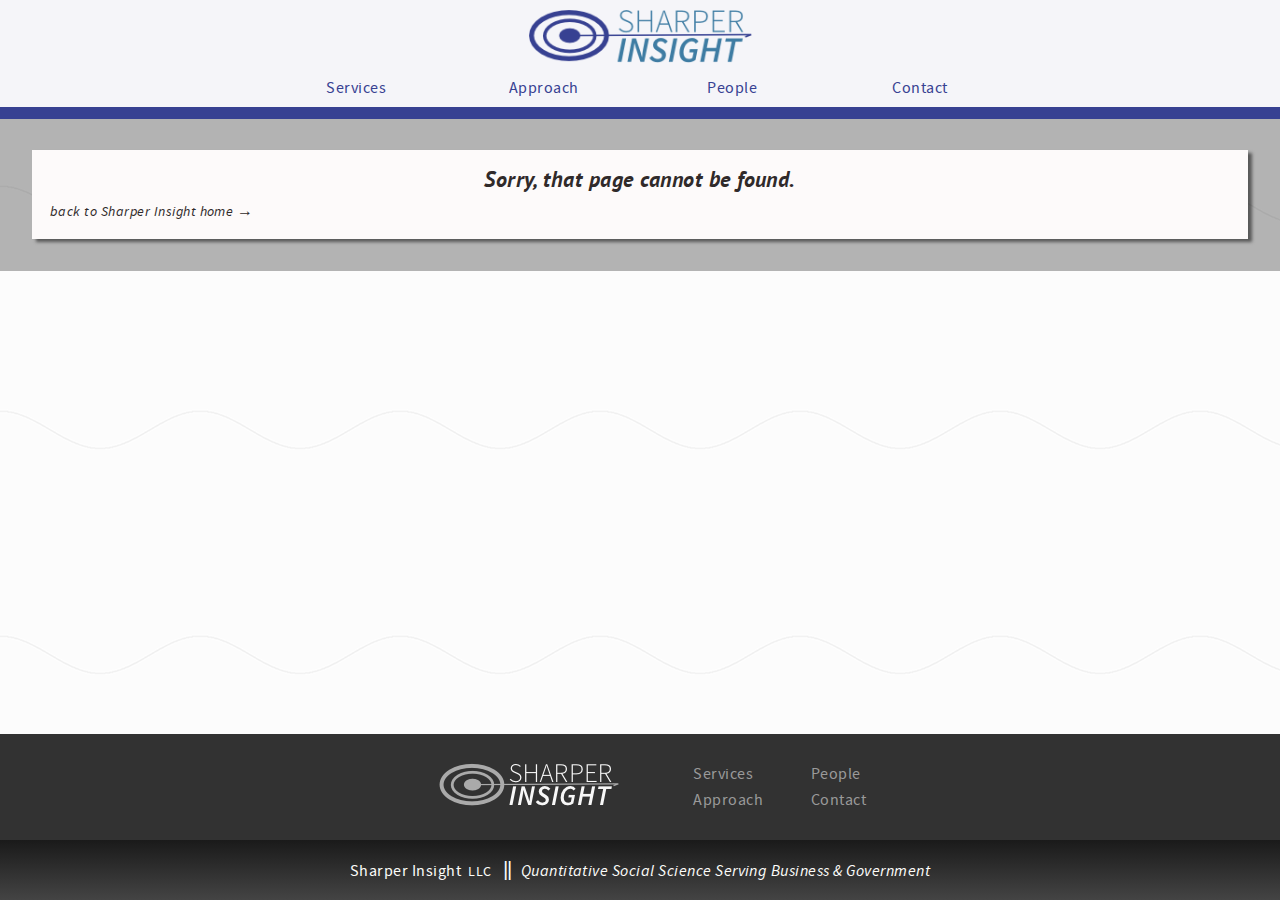
==== index.html @ 95096669 "First substantive commit" ====
<!DOCTYPE html>
<html lang="en-US">
<head>
<meta charset="utf-8">
<meta name="viewport" content=
"width=device-width, initial-scale=1.0">
<title></title>
<link rel="shortcut icon" href="./images/SI_favicon.png">
<script>
  if( /Android|webOS|iPhone|iPad|iPod|BlackBerry|IEMobile|Opera Mini/i
    .test(navigator.userAgent) ) {
    var css = 'body a:hover {color:#302A2A !important;} '
              + '.mainNav .internal:hover {color: #374192 !important}'
              + '.ftrMenu .internal:hover {color:#9A9A9A !important;}',
        head = document.head || document.getElementsByTagName('head')[0],
        style = document.createElement('style');
    style.type = 'text/css';
    if (style.styleSheet) {
      style.styleSheet.cssText = css;
    } else {
      style.appendChild(document.createTextNode(css));
    }
    head.appendChild(style);
  }
</script>
</head>
<body>
<div id="root"></div>
<script type="text/javascript" src="bundle.js">
</script>
</body>
</html>
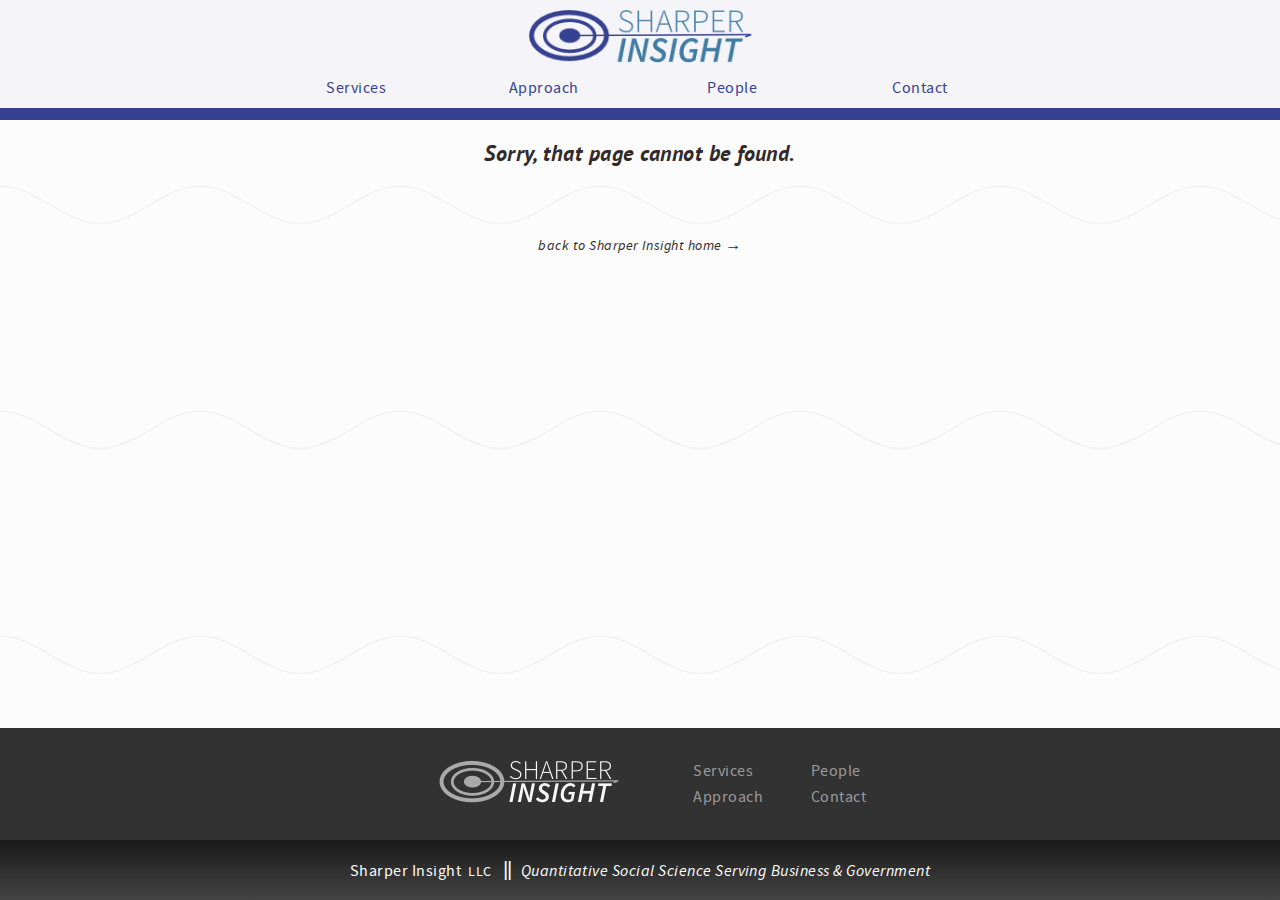
==== commit f362705f: "extract css" ====
--- a/index.html
+++ b/index.html
@@ -1,32 +1,61 @@
 <!DOCTYPE html>
 <html lang="en-US">
-<head>
-<meta charset="utf-8">
-<meta name="viewport" content=
-"width=device-width, initial-scale=1.0">
-<title></title>
-<link rel="shortcut icon" href="./images/SI_favicon.png">
-<script>
-  if( /Android|webOS|iPhone|iPad|iPod|BlackBerry|IEMobile|Opera Mini/i
-    .test(navigator.userAgent) ) {
-    var css = 'body a:hover {color:#302A2A !important;} '
-              + '.mainNav .internal:hover {color: #374192 !important}'
-              + '.ftrMenu .internal:hover {color:#9A9A9A !important;}',
+  <head>
+    <meta charset="utf-8">
+    <meta name="viewport" content="width=device-width, initial-scale=1.0">
+    <title></title>
+    <link rel="stylesheet" type="text/css" href="./styles.css">
+    <link rel="shortcut icon" href="./images/SI_favicon.png">
+    <script>
+      if( /Android|webOS|iPhone|iPad|iPod|BlackBerry|IEMobile|Opera Mini/i
+      .test(navigator.userAgent) ) {
+      var css = 'body a:hover {color:#302A2A !important;} '
+            + '.mainNav .internal:hover {color: #374192 !important}'
+            + '.ftrMenu .internal:hover {color:#9A9A9A !important;}',
         head = document.head || document.getElementsByTagName('head')[0],
         style = document.createElement('style');
-    style.type = 'text/css';
-    if (style.styleSheet) {
-      style.styleSheet.cssText = css;
-    } else {
-      style.appendChild(document.createTextNode(css));
-    }
-    head.appendChild(style);
-  }
-</script>
-</head>
-<body>
-<div id="root"></div>
-<script type="text/javascript" src="bundle.js">
-</script>
-</body>
+      style.type = 'text/css';
+      if (style.styleSheet) {
+        style.styleSheet.cssText = css;
+      } else {
+        style.appendChild(document.createTextNode(css));
+      }
+      head.appendChild(style);
+      }
+    </script>
+    <!-- Start Single Page Apps for GitHub Pages -->
+    <script type="text/javascript">
+      // Single Page Apps for GitHub Pages
+      // https://github.com/rafrex/spa-github-pages
+      // Copyright (c) 2016 Rafael Pedicini, licensed under the MIT License
+      // ----------------------------------------------------------------------
+      // This script checks to see if a redirect is present in the query string
+      // and converts it back into the correct url and adds it to the
+      // browser's history using window.history.replaceState(...),
+      // which won't cause the browser to attempt to load the new url.
+      // When the single page app is loaded further down in this file,
+      // the correct url will be waiting in the browser's history for
+      // the single page app to route accordingly.
+      (function(l) {
+        if (l.search) {
+          var q = {};
+          l.search.slice(1).split('&').forEach(function(v) {
+            var a = v.split('=');
+            q[a[0]] = a.slice(1).join('=').replace(/~and~/g, '&');
+          });
+          if (q.p !== undefined) {
+            window.history.replaceState(null, null,
+              l.pathname.slice(0, -1) + (q.p || '') +
+              (q.q ? ('?' + q.q) : '') +
+              l.hash
+            );
+          }
+        }
+      }(window.location))
+    </script>
+    <!-- End Single Page Apps for GitHub Pages -->
+  <link href="/styles.css" rel="stylesheet"></head>
+  <body>
+    <div id="root"></div>
+  <script type="text/javascript" src="/vendor.js"></script><script type="text/javascript" src="/app.js"></script></body>
 </html>
--- a/styles.css
+++ b/styles.css
@@ -0,0 +1 @@
+@font-face{font-family:PT Sans Bold Italic;font-style:normal;font-weight:400;src:local("PT Sans Bold Italic"),local("PTSans-BoldItalic"),url(/./fonts/ptsans-bolditalic.woff2) format("woff2"),url(/./fonts/ptsans-bolditalic.woff) format("woff"),url(/./fonts/ptsans-bolditalic.ttf) format("truetype")}@font-face{font-family:Source Sans Pro Regular;font-style:normal;font-weight:400;src:local("Source Sans Pro"),local("SourceSansPro-Regular"),url(/./fonts/sourcesanspro-regular.woff2) format("woff2"),url(/./fonts/sourcesanspro-regular.woff) format("woff"),url(/./fonts/sourcesanspro-regular.ttf) format("truetype")}@font-face{font-family:Source Sans Pro Semibold;font-style:normal;font-weight:400;src:local("Source Sans Pro Semibold"),local("SourceSansPro-Semibold"),url(/./fonts/sourcesanspro-semibold.woff2) format("woff2"),url(/./fonts/sourcesanspro-semibold.woff) format("woff"),url(/./fonts/sourcesanspro-semibold.ttf) format("truetype")}@font-face{font-family:Source Sans Pro Italic;font-style:normal;font-weight:400;src:local("Source Sans Pro Italic"),local("SourceSansPro-It"),url(/./fonts/sourcesanspro-italic.woff2) format("woff2"),url(/./fonts/sourcesanspro-italic.woff) format("woff"),url(/./fonts/sourcesanspro-italic.ttf) format("truetype")}@media only print{img.logo{height:57px}.printHeadTag{display:block}.colophonWrap,.footerWrap,.mainNav,.mm{display:none}}@media only screen{.printHeadTag{display:none}}@media only screen and (min-width:640px){main{margin-top:118px}.mainNav{display:flex;width:70%;min-width:640px}.footerNav{justify-content:space-around}.header{border-bottom:12px solid #374192;position:fixed;top:0}img.logo{height:54px}.mm{display:none}.bigger-font{font-size:1.25em}.title-font{font-size:1.375em}}@media only screen and (max-width:639px){.footer{flex-direction:column}.footerNav{width:170px;justify-content:space-between}.header{border-bottom:8px solid #374192;position:relative}img.logo{height:50px}.mainNav .innerNav{padding-top:.625em}.mainNav{border-top:1px solid #374192}.mm{display:flex}.mainNav,.tagline{display:none}.bigger-font{font-size:1.1em}.title-font{font-size:1.22em}}@media only screen and (max-width:439px){.title-font{font-size:1.04em;letter-spacing:.1px}.bigger-font{font-size:1em}}@media only screen and (max-width:359px){.title-font{font-size:.86em}}a{text-decoration:none}body,html{overflow:auto;margin:0;border:0;padding:0;vertical-align:baseline;word-wrap:break-word}body{color:#302a2a;font-family:Source Sans Pro Regular;min-width:300px;letter-spacing:.03em}body a:hover{color:#419237}body a,body a:active,body a:visited{color:#302a2a}div[data-reactroot]{display:flex;flex-direction:column;min-height:100vh}main{background-repeat:repeat;background-attachment:fixed;background-image:url(/./images/SI_background.png);flex-grow:1}figure,ol,p,ul{margin:0;padding:0}ul{list-style:square outside none}nav ul{list-style-type:none}.center{margin-left:auto;margin-right:auto;text-align:center}.container{padding:1.5em 4% 2em;margin:0 auto;max-width:1200px;overflow:auto}.flex{display:flex}.fade{opacity:.6}.hidden{display:none}.modalWrapper{padding:2em;background:#5a5a5a;background:hsla(0,0%,4%,.3)}.modal{padding:1.125em;background:#fdfafa;box-shadow:.25em .1875em .1875em 0 rgba(0,0,0,.5)}.modal-appear{opacity:0}.modal-appear.modal-appear-active{opacity:1;transition:opacity .5s ease-out}.highlight-font{font-family:PT Sans Bold Italic}.italic{font-family:Source Sans Pro Italic}.bold{font-family:Source Sans Pro Semibold}.light-on-dark{color:#fdfdfa}.smaller-font{font-size:.875em}.font16{font-size:16px}.dropcap{float:left;font-size:2.25em;line-height:1;padding-right:.25em;text-shadow:1.5px 1.5px .75px #fdfdfa,3px 3px 1.5px #222}.header{text-align:center;padding-top:.5625em;width:100%;background-color:#f5f5f9;z-index:99999}.logo{margin:0 auto}.mainNav{max-width:750px;margin:.625em auto}.mainNav .innerNav{width:50%;justify-content:space-around}.mainNav a,.mainNav a:active,.mainNav a:visited{color:#374192}.mainNav a:hover{color:#419237}.mm{justify-content:flex-end;margin:5px 1em .625em}.mm img:hover{cursor:pointer}.footer{margin:1.5em auto;padding:0 4%;overflow:auto;max-width:500px;align-items:center}.footerNav{flex-grow:1}.footerNav a,.footerNav a:active,.footerNav a:visited{color:#9a9a9a}.footerNav a:hover{color:#419237}.footerWrap{background-color:#323232;overflow:auto}.ftrLogo{flex-grow:1;margin:0;justify-content:center;display:inline-flex}.footerNav .innerNav{flex-direction:column}.footerNav li{padding:3px 0}.colophonWrap{justify-content:center;align-items:center;height:60px;background:linear-gradient(#1a1a1a,#444)}.colophon{color:#fdfdfa}.spacer{padding:0 0 0 2px;letter-spacing:0}.llc{font-size:1.5em}.not_found{margin-bottom:3em}.homeBullets{margin:0 3em .5em}.homeBullets li{margin-bottom:.5em}.homeDesc{display:flex;flex-direction:column;align-items:flex-start}.homeDesc p:not(:last-child){margin-bottom:1em}.homeImg{background-color:#1a1a1a;margin:0;display:flex;flex-direction:column;align-items:center}.homeImg img{max-width:1200px;width:100%}.homeImg div{padding:.75em 0}.pfBlurb{margin:0 auto;padding:.5em 4%;max-width:900px;text-align:justify}.pfBlurb p{margin:1em 0}.pfBackground{background-color:#374192;color:#fdfdfa}.pfBackground a,.pfBackground a:active,.pfBackground a:visited{color:#fdfdfa}.services p:not(:last-child){margin-bottom:1em}@media only screen and (max-width:639px){.services-container{flex-direction:column}}.services-container{align-items:stretch;align-content:stretch}.services-container>div{padding:1em 1em 1em 2.25em}.services-container li,.services-container p:not(:last-child){margin-bottom:.5em}.bservices>p{margin-bottom:1em}.introspectIntro,.panoramaIntro,.selectIntro{flex:1}.introspectIntro{background-color:#6497b1;background-color:rgba(100,151,177,.5)}.selectIntro{background-color:#005b96;background-color:rgba(0,91,150,.5)}.panoramaIntro{background-color:#b3cde0;background-color:rgba(179,205,224,.6)}@media only screen and (max-width:639px){.introspect>section,.panorama>section,.select>section{flex-direction:column}}.introspect .overview-box{background-color:#6497b1;background-color:rgba(100,151,177,.5)}.select .overview-box{background-color:#005b96;background-color:rgba(0,91,150,.5)}.panorama .overview-box{background-color:#b3cde0;background-color:rgba(179,205,224,.6)}.introspect .box-cont,.panorama .box-cont,.select .box-cont{margin-bottom:3em}.videoLink{margin:1em auto}.videoLink a,.videoLink a:active,.videoLink a:visited{color:#374192;text-decoration:underline}.videoLink a:hover{color:#419237}.overview-list li{margin-bottom:.5em}.overview-tease{text-align:center;margin-bottom:.365em}.overview-box,.overview-tease{flex-basis:47%;width:100%}.box-cont{justify-content:space-between;align-items:center}.box-rev{flex-direction:row-reverse}.box-top{padding:.6em 0;border-radius:2px 2px 0 0;text-align:center}.box-bottom{padding:.625em .625em .3125em 1.875em;border-radius:0 0 2px 2px;border-top:1px solid #fdfdfa}@media only screen and (max-width:639px){.approach>section{flex-direction:column}.approach .analysis-cycle{display:none}}.approach .overview-box{color:#fdfdfa}.approach .box-cont{margin-top:3em}.design .overview-box{background-color:#06357a;background-color:rgba(6,53,122,.65)}.data .overview-box{background-color:#014a01;background-color:rgba(1,74,1,.65)}.methods .overview-box{background-color:#d47b1a;background-color:rgba(212,123,26,.65)}.methods .box-bottom a{color:#374192;text-decoration:underline}.methods .box-bottom a:hover{color:#419237}.reporting .overview-box{background-color:red;background-color:rgba(255,0,0,.65)}.analysis-cycle p{margin-top:3em}.analysis-cycle img{width:100%;max-width:1024px}@media only screen and (max-width:639px){.methodCallout{order:1;border-radius:10px!important;border:none!important}.methodDescription{order:0}.methodBottom{flex-direction:column}}.methodDescription{flex-basis:50%}.methodDescription p,.methodIntro p{margin-bottom:1.5em}.methodBottom{justify-content:space-between;align-content:flex-start;margin-bottom:1.25em}.methodCallout{flex-basis:40%;background-color:rgba(100,151,177,.5);border-radius:0 10px 10px 0;border-left:4px solid #333;padding:1em 2%}.calloutText{margin-top:1em;letter-spacing:.6px}.peoplePix{max-width:600px;text-align:center;margin:1.5em 0 0}.peoplePix p{margin:0}.peoplePix img{width:100%;border:1px solid #333}.peopleBio{max-width:600px;float:right;margin-bottom:1.5em}.peopleBio p{margin-top:1.5em}.contact-form{width:80%;max-width:500px;margin:50px auto;box-shadow:0 0 8px rgba(0,0,0,.22);-moz-box-shadow:0 0 8px rgba(0,0,0,.22);-webkit-box-shadow:0 0 8px rgba(0,0,0,.22)}.contact-form p{background:#374192;text-transform:uppercase;color:#fdfdfa;font-size:1.125em;letter-spacing:.1em;padding:1.15em;margin-bottom:.5em}.contact-form input[type=email],.contact-form input[type=subject],.contact-form input[type=text],.contact-form textarea{box-sizing:border-box;-webkit-box-sizing:border-box;-moz-box-sizing:border-box;outline:none;display:block;width:100%;padding:.5em;border:none;border-bottom:1px solid #ddd;background:transparent;margin-bottom:.625em;font:1.15em Source Sans Pro Regular;height:3em}.contact-form form{padding:0 1.75em 1.25em}.contact-form textarea{resize:none;overflow:hidden;min-height:3em}.contact-form input::placeholder,.contact-form textarea::placeholder{opacity:.75}.contact-form button{box-shadow:inset 0 1px 0 0 #737ab2;background-color:#374192;border:1px solid #262d66;display:inline-block;cursor:pointer;color:#fdfafa;font:1.15em Source Sans Pro Regular;padding:.5em 1em;text-decoration:none;text-transform:uppercase}.contact-form button:hover{background:linear-gradient(180deg,#4b549c 5%,#374192)}@media only screen and (min-width:640px){.videoCont{height:calc(100vh - 238px)}}@media only screen and (max-width:639px){.videoCont{height:calc(100vh - 224px)}}.videoCont{text-align:center;background-color:#242424;padding:30px;max-width:calc(100vw - 60px)}video{max-width:100%;max-height:100%;border:none}--- a/styles.css
+++ b/styles.css
@@ -0,0 +1 @@
+@font-face{font-family:PT Sans Bold Italic;font-style:normal;font-weight:400;src:local("PT Sans Bold Italic"),local("PTSans-BoldItalic"),url(/./fonts/ptsans-bolditalic.woff2) format("woff2"),url(/./fonts/ptsans-bolditalic.woff) format("woff"),url(/./fonts/ptsans-bolditalic.ttf) format("truetype")}@font-face{font-family:Source Sans Pro Regular;font-style:normal;font-weight:400;src:local("Source Sans Pro"),local("SourceSansPro-Regular"),url(/./fonts/sourcesanspro-regular.woff2) format("woff2"),url(/./fonts/sourcesanspro-regular.woff) format("woff"),url(/./fonts/sourcesanspro-regular.ttf) format("truetype")}@font-face{font-family:Source Sans Pro Semibold;font-style:normal;font-weight:400;src:local("Source Sans Pro Semibold"),local("SourceSansPro-Semibold"),url(/./fonts/sourcesanspro-semibold.woff2) format("woff2"),url(/./fonts/sourcesanspro-semibold.woff) format("woff"),url(/./fonts/sourcesanspro-semibold.ttf) format("truetype")}@font-face{font-family:Source Sans Pro Italic;font-style:normal;font-weight:400;src:local("Source Sans Pro Italic"),local("SourceSansPro-It"),url(/./fonts/sourcesanspro-italic.woff2) format("woff2"),url(/./fonts/sourcesanspro-italic.woff) format("woff"),url(/./fonts/sourcesanspro-italic.ttf) format("truetype")}@media only print{img.logo{height:57px}.printHeadTag{display:block}.colophonWrap,.footerWrap,.mainNav,.mm{display:none}}@media only screen{.printHeadTag{display:none}}@media only screen and (min-width:640px){main{margin-top:118px}.mainNav{display:flex;width:70%;min-width:640px}.footerNav{justify-content:space-around}.header{border-bottom:12px solid #374192;position:fixed;top:0}img.logo{height:54px}.mm{display:none}.bigger-font{font-size:1.25em}.title-font{font-size:1.375em}}@media only screen and (max-width:639px){.footer{flex-direction:column}.footerNav{width:170px;justify-content:space-between}.header{border-bottom:8px solid #374192;position:relative}img.logo{height:50px}.mainNav .innerNav{padding-top:.625em}.mainNav{border-top:1px solid #374192}.mm{display:flex}.mainNav,.tagline{display:none}.bigger-font{font-size:1.1em}.title-font{font-size:1.22em}}@media only screen and (max-width:439px){.title-font{font-size:1.04em;letter-spacing:.1px}.bigger-font{font-size:1em}}@media only screen and (max-width:359px){.title-font{font-size:.86em}}a{text-decoration:none}body,html{overflow:auto;margin:0;border:0;padding:0;vertical-align:baseline;word-wrap:break-word}body{color:#302a2a;font-family:Source Sans Pro Regular;min-width:300px;letter-spacing:.03em}body a:hover{color:#419237}body a,body a:active,body a:visited{color:#302a2a}div[data-reactroot]{display:flex;flex-direction:column;min-height:100vh}main{background-repeat:repeat;background-attachment:fixed;background-image:url(/./images/SI_background.png);flex-grow:1}figure,ol,p,ul{margin:0;padding:0}ul{list-style:square outside none}nav ul{list-style-type:none}.center{margin-left:auto;margin-right:auto;text-align:center}.container{padding:1.5em 4% 2em;margin:0 auto;max-width:1200px;overflow:auto}.flex{display:flex}.fade{opacity:.6}.hidden{display:none}.modalWrapper{padding:2em;background:#5a5a5a;background:hsla(0,0%,4%,.3)}.modal{padding:1.125em;background:#fdfafa;box-shadow:.25em .1875em .1875em 0 rgba(0,0,0,.5)}.modal-appear{opacity:0}.modal-appear.modal-appear-active{opacity:1;transition:opacity .5s ease-out}.highlight-font{font-family:PT Sans Bold Italic}.italic{font-family:Source Sans Pro Italic}.bold{font-family:Source Sans Pro Semibold}.light-on-dark{color:#fdfdfa}.smaller-font{font-size:.875em}.font16{font-size:16px}.dropcap{float:left;font-size:2.25em;line-height:1;padding-right:.25em;text-shadow:1.5px 1.5px .75px #fdfdfa,3px 3px 1.5px #222}.header{text-align:center;padding-top:.5625em;width:100%;background-color:#f5f5f9;z-index:99999}.logo{margin:0 auto}.mainNav{max-width:750px;margin:.625em auto}.mainNav .innerNav{width:50%;justify-content:space-around}.mainNav a,.mainNav a:active,.mainNav a:visited{color:#374192}.mainNav a:hover{color:#419237}.mm{justify-content:flex-end;margin:5px 1em .625em}.mm img:hover{cursor:pointer}.footer{margin:1.5em auto;padding:0 4%;overflow:auto;max-width:500px;align-items:center}.footerNav{flex-grow:1}.footerNav a,.footerNav a:active,.footerNav a:visited{color:#9a9a9a}.footerNav a:hover{color:#419237}.footerWrap{background-color:#323232;overflow:auto}.ftrLogo{flex-grow:1;margin:0;justify-content:center;display:inline-flex}.footerNav .innerNav{flex-direction:column}.footerNav li{padding:3px 0}.colophonWrap{justify-content:center;align-items:center;height:60px;background:linear-gradient(#1a1a1a,#444)}.colophon{color:#fdfdfa}.spacer{padding:0 0 0 2px;letter-spacing:0}.llc{font-size:1.5em}.not_found{margin-bottom:3em}.homeBullets{margin:0 3em .5em}.homeBullets li{margin-bottom:.5em}.homeDesc{display:flex;flex-direction:column;align-items:flex-start}.homeDesc p:not(:last-child){margin-bottom:1em}.homeImg{background-color:#1a1a1a;margin:0;display:flex;flex-direction:column;align-items:center}.homeImg img{max-width:1200px;width:100%}.homeImg div{padding:.75em 0}.pfBlurb{margin:0 auto;padding:.5em 4%;max-width:900px;text-align:justify}.pfBlurb p{margin:1em 0}.pfBackground{background-color:#374192;color:#fdfdfa}.pfBackground a,.pfBackground a:active,.pfBackground a:visited{color:#fdfdfa}.services p:not(:last-child){margin-bottom:1em}@media only screen and (max-width:639px){.services-container{flex-direction:column}}.services-container{align-items:stretch;align-content:stretch}.services-container>div{padding:1em 1em 1em 2.25em}.services-container li,.services-container p:not(:last-child){margin-bottom:.5em}.bservices>p{margin-bottom:1em}.introspectIntro,.panoramaIntro,.selectIntro{flex:1}.introspectIntro{background-color:#6497b1;background-color:rgba(100,151,177,.5)}.selectIntro{background-color:#005b96;background-color:rgba(0,91,150,.5)}.panoramaIntro{background-color:#b3cde0;background-color:rgba(179,205,224,.6)}@media only screen and (max-width:639px){.introspect>section,.panorama>section,.select>section{flex-direction:column}}.introspect .overview-box{background-color:#6497b1;background-color:rgba(100,151,177,.5)}.select .overview-box{background-color:#005b96;background-color:rgba(0,91,150,.5)}.panorama .overview-box{background-color:#b3cde0;background-color:rgba(179,205,224,.6)}.introspect .box-cont,.panorama .box-cont,.select .box-cont{margin-bottom:3em}.videoLink{margin:1em auto}.videoLink a,.videoLink a:active,.videoLink a:visited{color:#374192;text-decoration:underline}.videoLink a:hover{color:#419237}.overview-list li{margin-bottom:.5em}.overview-tease{text-align:center;margin-bottom:.365em}.overview-box,.overview-tease{flex-basis:47%;width:100%}.box-cont{justify-content:space-between;align-items:center}.box-rev{flex-direction:row-reverse}.box-top{padding:.6em 0;border-radius:2px 2px 0 0;text-align:center}.box-bottom{padding:.625em .625em .3125em 1.875em;border-radius:0 0 2px 2px;border-top:1px solid #fdfdfa}@media only screen and (max-width:639px){.approach>section{flex-direction:column}.approach .analysis-cycle{display:none}}.approach .overview-box{color:#fdfdfa}.approach .box-cont{margin-top:3em}.design .overview-box{background-color:#06357a;background-color:rgba(6,53,122,.65)}.data .overview-box{background-color:#014a01;background-color:rgba(1,74,1,.65)}.methods .overview-box{background-color:#d47b1a;background-color:rgba(212,123,26,.65)}.methods .box-bottom a{color:#374192;text-decoration:underline}.methods .box-bottom a:hover{color:#419237}.reporting .overview-box{background-color:red;background-color:rgba(255,0,0,.65)}.analysis-cycle p{margin-top:3em}.analysis-cycle img{width:100%;max-width:1024px}@media only screen and (max-width:639px){.methodCallout{order:1;border-radius:10px!important;border:none!important}.methodDescription{order:0}.methodBottom{flex-direction:column}}.methodDescription{flex-basis:50%}.methodDescription p,.methodIntro p{margin-bottom:1.5em}.methodBottom{justify-content:space-between;align-content:flex-start;margin-bottom:1.25em}.methodCallout{flex-basis:40%;background-color:rgba(100,151,177,.5);border-radius:0 10px 10px 0;border-left:4px solid #333;padding:1em 2%}.calloutText{margin-top:1em;letter-spacing:.6px}.peoplePix{max-width:600px;text-align:center;margin:1.5em 0 0}.peoplePix p{margin:0}.peoplePix img{width:100%;border:1px solid #333}.peopleBio{max-width:600px;float:right;margin-bottom:1.5em}.peopleBio p{margin-top:1.5em}.contact-form{width:80%;max-width:500px;margin:50px auto;box-shadow:0 0 8px rgba(0,0,0,.22);-moz-box-shadow:0 0 8px rgba(0,0,0,.22);-webkit-box-shadow:0 0 8px rgba(0,0,0,.22)}.contact-form p{background:#374192;text-transform:uppercase;color:#fdfdfa;font-size:1.125em;letter-spacing:.1em;padding:1.15em;margin-bottom:.5em}.contact-form input[type=email],.contact-form input[type=subject],.contact-form input[type=text],.contact-form textarea{box-sizing:border-box;-webkit-box-sizing:border-box;-moz-box-sizing:border-box;outline:none;display:block;width:100%;padding:.5em;border:none;border-bottom:1px solid #ddd;background:transparent;margin-bottom:.625em;font:1.15em Source Sans Pro Regular;height:3em}.contact-form form{padding:0 1.75em 1.25em}.contact-form textarea{resize:none;overflow:hidden;min-height:3em}.contact-form input::placeholder,.contact-form textarea::placeholder{opacity:.75}.contact-form button{box-shadow:inset 0 1px 0 0 #737ab2;background-color:#374192;border:1px solid #262d66;display:inline-block;cursor:pointer;color:#fdfafa;font:1.15em Source Sans Pro Regular;padding:.5em 1em;text-decoration:none;text-transform:uppercase}.contact-form button:hover{background:linear-gradient(180deg,#4b549c 5%,#374192)}@media only screen and (min-width:640px){.videoCont{height:calc(100vh - 238px)}}@media only screen and (max-width:639px){.videoCont{height:calc(100vh - 224px)}}.videoCont{text-align:center;background-color:#242424;padding:30px;max-width:calc(100vw - 60px)}video{max-width:100%;max-height:100%;border:none}